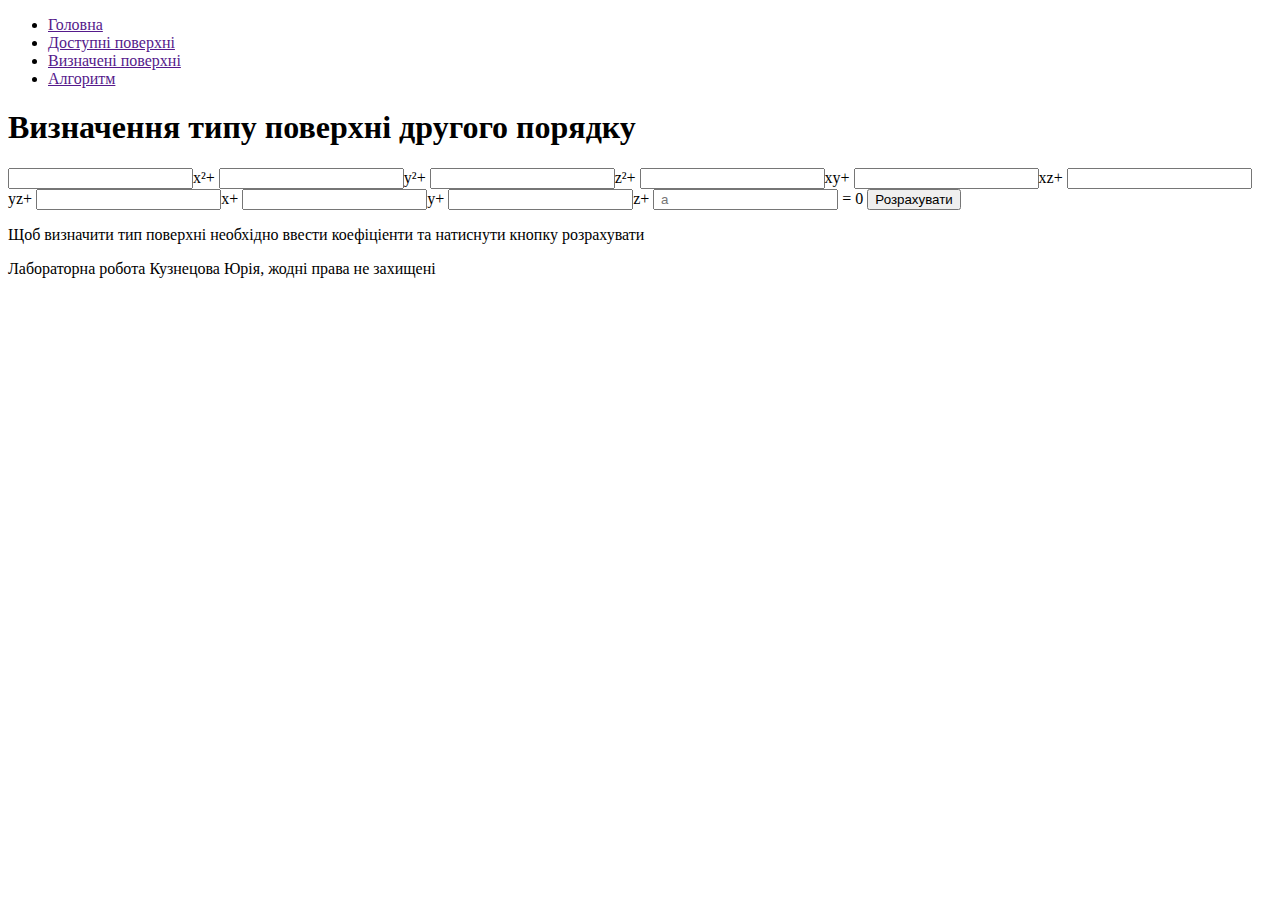
==== src/main/resources/templates/index.html @ 41f0d7ec "Add result.html and styles. Program find type with bugs" ====
<!DOCTYPE html>
<html lang="en">
<head>
    <meta charset="UTF-8">
    <meta http-equiv="X-UA-Compatible" content="IE=edge">
    <meta name="viewport" content="width=device-width, initial-scale=1.0">
    <link rel="stylesheet" href="css/index.css">
    <title>Головна</title>
</head>
<body>
    <div class="wrapper">
        <nav class="nav">
            <div class="container">
                <ul class="nav__list">
                    <li><a href="" class="nav__link active">Головна</a></li>
                    <li><a href="" class="nav__link">Доступні поверхні</a></li>
                    <li><a href="" class="nav__link">Визначені поверхні</a></li>
                    <li><a href="" class="nav__link">Алгоритм</a></li>  
                </ul>
            </div>
        </nav>
        <main>
            <div class="container">
                <h1 class="title">Визначення типу поверхні другого порядку</h1>
                <form action="result" class="form">
                    <input name="a11" type="number" step="any"/>x²+
                    <input name="a22" type="number" step="any"/>y²+
                    <input name="a33" type="number" step="any"/>z²+
                    <input name="a12" type="number" step="any"/>xy+
                    <input name="a13" type="number" step="any"/>xz+
                    <input name="a23" type="number" step="any"/>yz+
                    <input name="a14" type="number" step="any"/>x+
                    <input name="a24" type="number" step="any"/>y+
                    <input name="a34" type="number" step="any"/>z+
                    <input name="a44" type="number"  step="any" placeholder=" a"/>
                    = 0
                    <button type="submit" class="form__button button">Розрахувати</button>
                </form>
                <p class="text">
                    Щоб визначити тип поверхні необхідно ввести коефіціенти та натиснути кнопку розрахувати
                </p>
            </div>
        </main>
        <footer class="footer">
            <div class="container">
                <div class="footer__text">
                    Лабораторна робота Кузнецова Юрія, жодні права не захищені
                </div>
            </div>
        </footer>
    </div>
</body>
</html>
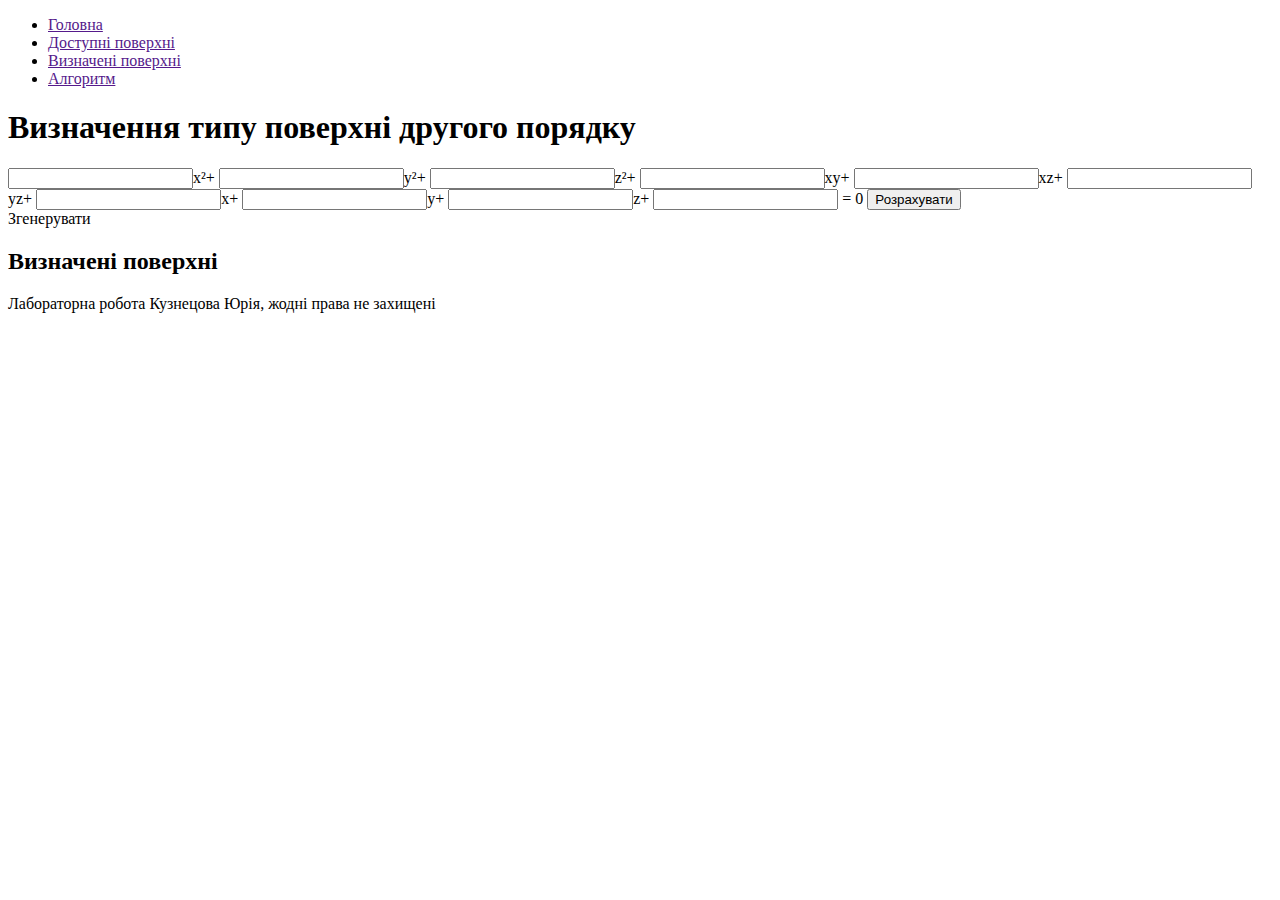
==== commit 67f016b0: "Add button "Згенерувати"" ====
--- a/src/main/resources/templates/index.html
+++ b/src/main/resources/templates/index.html
@@ -22,7 +22,7 @@
         <main>
             <div class="container">
                 <h1 class="title">Визначення типу поверхні другого порядку</h1>
-                <form action="result" class="form">
+                <form action="result" class="form" name="equation">
                     <input name="a11" type="number" step="any"/>x²+
                     <input name="a22" type="number" step="any"/>y²+
                     <input name="a33" type="number" step="any"/>z²+
@@ -32,13 +32,12 @@
                     <input name="a14" type="number" step="any"/>x+
                     <input name="a24" type="number" step="any"/>y+
                     <input name="a34" type="number" step="any"/>z+
-                    <input name="a44" type="number"  step="any" placeholder=" a"/>
+                    <input name="a44" type="number" step="any"/>
                     = 0
-                    <button type="submit" class="form__button button">Розрахувати</button>
+                    <button class="button submit__button">Розрахувати</button>
+                    <div class="button generate__button">Згенерувати</div>
                 </form>
-                <p class="text">
-                    Щоб визначити тип поверхні необхідно ввести коефіціенти та натиснути кнопку розрахувати
-                </p>
+                <h2 class="title">Визначені поверхні</h2>
             </div>
         </main>
         <footer class="footer">
@@ -49,5 +48,6 @@
             </div>
         </footer>
     </div>
+    <script src="../static/js/check.js"></script>
 </body>
 </html>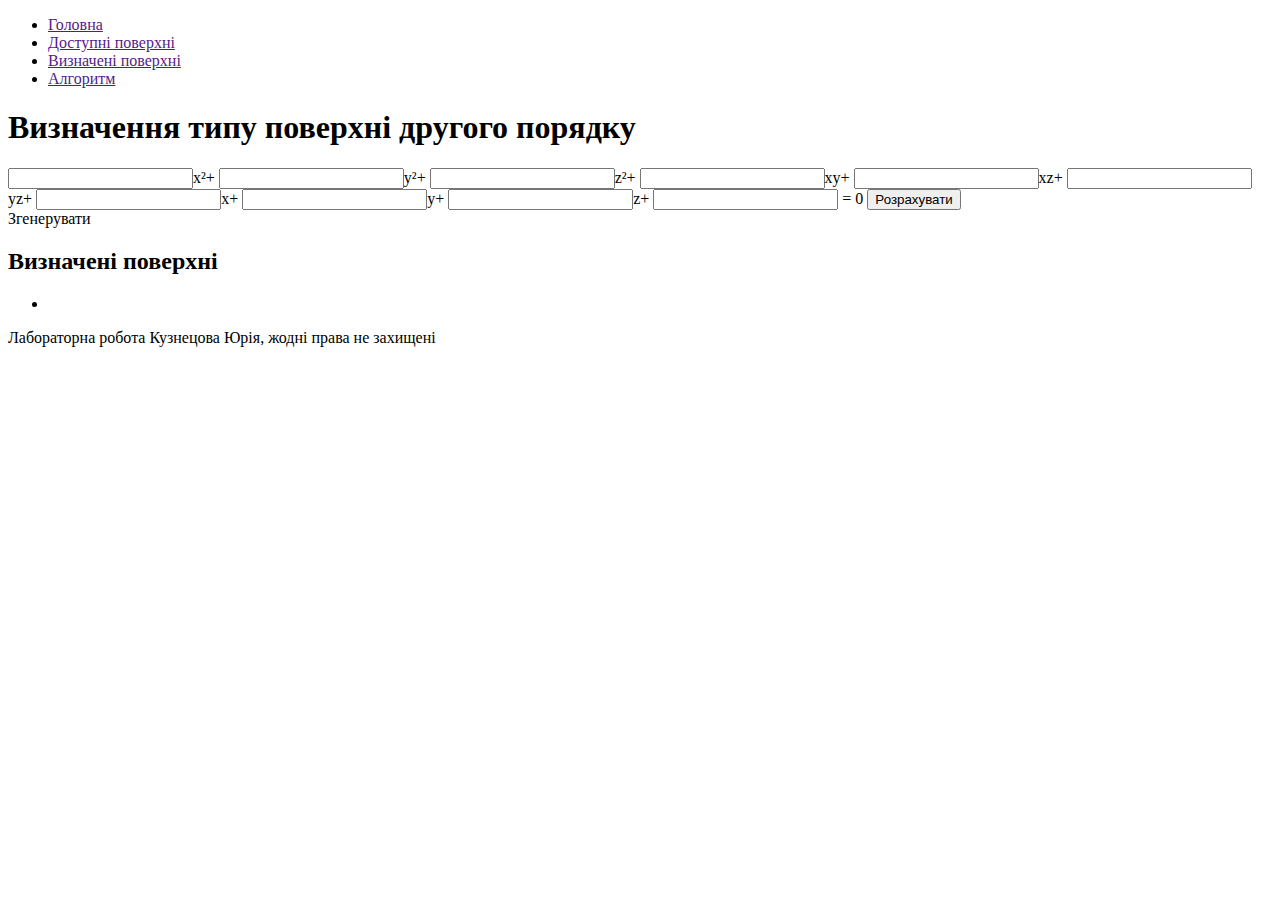
==== commit 68fa43f8: "Save equations and show them on index.html" ====
--- a/src/main/resources/templates/index.html
+++ b/src/main/resources/templates/index.html
@@ -1,5 +1,5 @@
 <!DOCTYPE html>
-<html lang="en">
+<html lang="en" xmlns:th="http://www.w3.org/1999/xhtml">
 <head>
     <meta charset="UTF-8">
     <meta http-equiv="X-UA-Compatible" content="IE=edge">
@@ -38,6 +38,14 @@
                     <div class="button generate__button">Згенерувати</div>
                 </form>
                 <h2 class="title">Визначені поверхні</h2>
+                <div class="equations">
+                    <ul class="equations__list" th:each="student: ${equations}">
+                        <li><span class="equation" th:text="${student.userEquation}"></span><span class="type" th:text="${student.surfaceType}"></span></li>
+                    </ul>
+                </div>
+
+                
+                
             </div>
         </main>
         <footer class="footer">
@@ -48,6 +56,6 @@
             </div>
         </footer>
     </div>
-    <script src="../static/js/check.js"></script>
+    <script type="text/javascript" src="js/script.js"></script>
 </body>
 </html>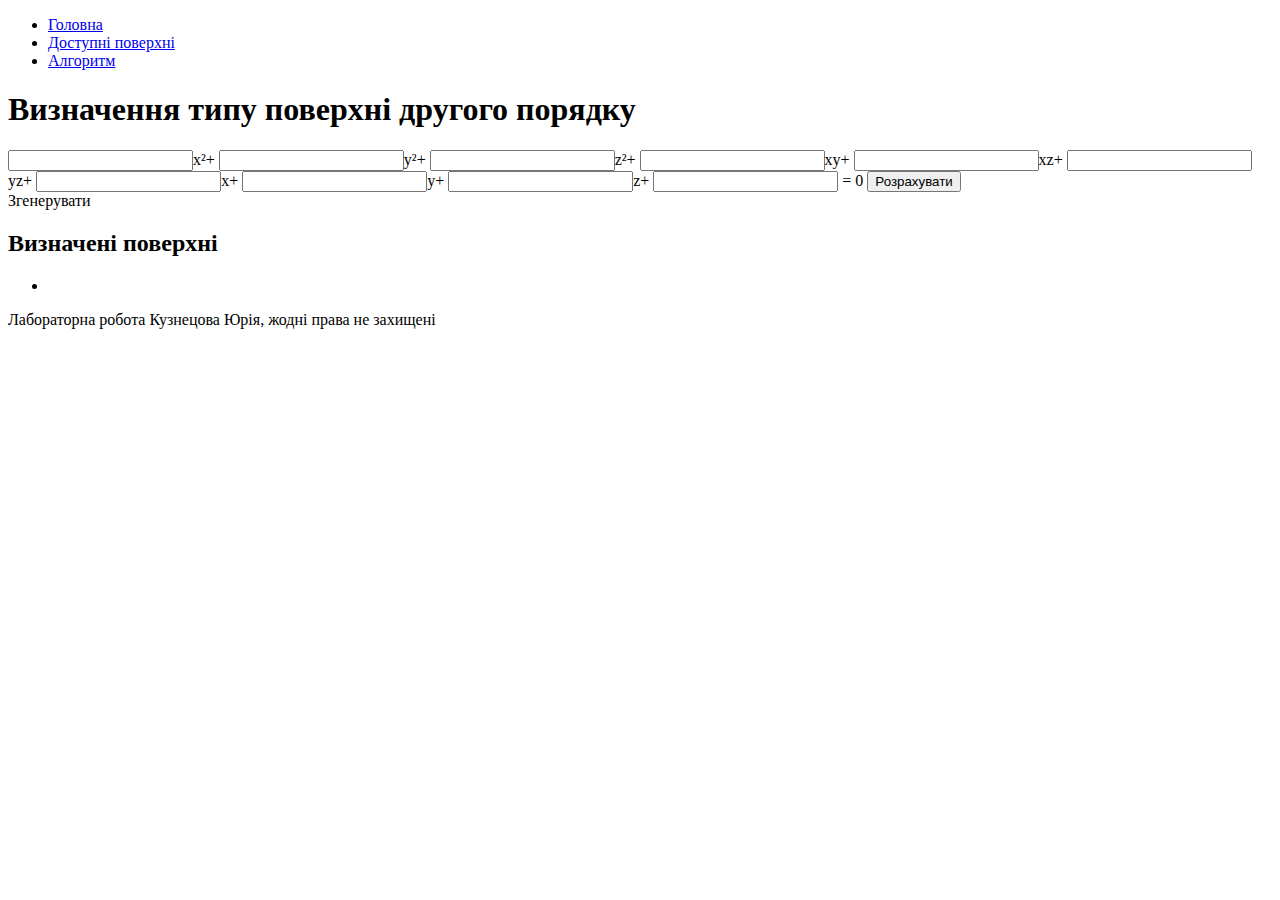
==== commit d4eb4a37: "Connect css using th:href" ====
--- a/src/main/resources/templates/index.html
+++ b/src/main/resources/templates/index.html
@@ -1,10 +1,10 @@
 <!DOCTYPE html>
-<html lang="en" xmlns:th="http://www.w3.org/1999/xhtml">
+<html xmlns:th="http://www.thymeleaf.org">
 <head>
     <meta charset="UTF-8">
     <meta http-equiv="X-UA-Compatible" content="IE=edge">
     <meta name="viewport" content="width=device-width, initial-scale=1.0">
-    <link rel="stylesheet" href="css/index.css">
+    <link rel="stylesheet" th:href="@{/css/index.css}">
     <title>Головна</title>
 </head>
 <body>
@@ -12,17 +12,16 @@
         <nav class="nav">
             <div class="container">
                 <ul class="nav__list">
-                    <li><a href="" class="nav__link active">Головна</a></li>
-                    <li><a href="" class="nav__link">Доступні поверхні</a></li>
-                    <li><a href="" class="nav__link">Визначені поверхні</a></li>
-                    <li><a href="" class="nav__link">Алгоритм</a></li>  
+                    <li><a href="/surface" class="nav__link active">Головна</a></li>
+                    <li><a href="/surface/available" class="nav__link">Доступні поверхні</a></li>
+                    <li><a href="/algorithm" class="nav__link">Алгоритм</a></li>
                 </ul>
             </div>
         </nav>
         <main>
             <div class="container">
                 <h1 class="title">Визначення типу поверхні другого порядку</h1>
-                <form action="result" class="form" name="equation">
+                <form action="/result" class="form" name="equation">
                     <input name="a11" type="number" step="any"/>x²+
                     <input name="a22" type="number" step="any"/>y²+
                     <input name="a33" type="number" step="any"/>z²+
@@ -39,13 +38,13 @@
                 </form>
                 <h2 class="title">Визначені поверхні</h2>
                 <div class="equations">
-                    <ul class="equations__list" th:each="student: ${equations}">
-                        <li><span class="equation" th:text="${student.userEquation}"></span><span class="type" th:text="${student.surfaceType}"></span></li>
+                    <ul class="equations__list" th:each="i : ${#numbers.sequence(surfaces.size() - 1, 0, -1)}">
+                        <li>
+                            <span class="equation" th:text="${surfaces[i].equation}"></span>
+                            <span class="type" th:text="${surfaces[i].type}"></span>
+                        </li>
                     </ul>
                 </div>
-
-                
-                
             </div>
         </main>
         <footer class="footer">
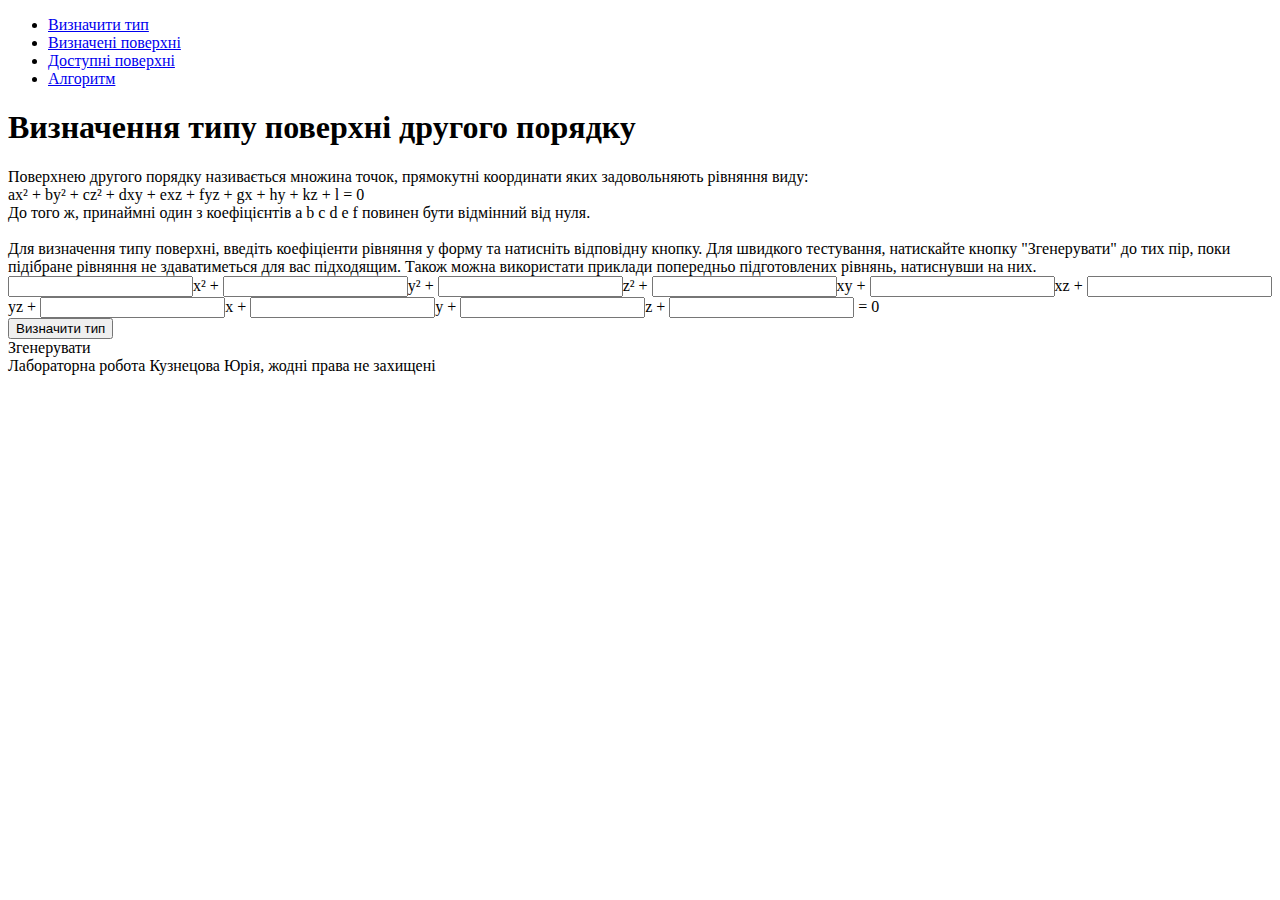
==== commit 2df5262a: "Huge changes in interface (index.html page)" ====
--- a/src/main/resources/templates/index.html
+++ b/src/main/resources/templates/index.html
@@ -12,49 +12,66 @@
         <nav class="nav">
             <div class="container">
                 <ul class="nav__list">
-                    <li><a href="/surface" class="nav__link active">Головна</a></li>
+                    <li><a href="/surface" class="nav__link active">Визначити тип</a></li>
+                    <li><a href="/surface/results" class="nav__link">Визначені поверхні</a></li>
                     <li><a href="/surface/available" class="nav__link">Доступні поверхні</a></li>
-                    <li><a href="/algorithm" class="nav__link">Алгоритм</a></li>
+                    <li><a href="/surface/algorithm" class="nav__link">Алгоритм</a></li>
                 </ul>
             </div>
         </nav>
         <main>
             <div class="container">
                 <h1 class="title">Визначення типу поверхні другого порядку</h1>
-                <form action="/result" class="form" name="equation">
-                    <input name="a11" type="number" step="any"/>x²+
-                    <input name="a22" type="number" step="any"/>y²+
-                    <input name="a33" type="number" step="any"/>z²+
-                    <input name="a12" type="number" step="any"/>xy+
-                    <input name="a13" type="number" step="any"/>xz+
-                    <input name="a23" type="number" step="any"/>yz+
-                    <input name="a14" type="number" step="any"/>x+
-                    <input name="a24" type="number" step="any"/>y+
-                    <input name="a34" type="number" step="any"/>z+
+                <div class="description">
+                    Поверхнею другого порядку називається множина точок, прямокутні координати яких задовольняють рівняння виду:<br>
+                    <span class="strong">
+                        <span class="coef">a</span>x² + 
+                        <span class="coef">b</span>y² + 
+                        <span class="coef">c</span>z² + 
+                        <span class="coef">d</span>xy + 
+                        <span class="coef">e</span>xz + 
+                        <span class="coef">f</span>yz + 
+                        gx + hy + kz + l = 0
+                    </span><br>
+                    До того ж, принаймні один з коефіцієнтів 
+                    <span class="coef">a</span>
+                    <span class="coef">b</span>
+                    <span class="coef">c</span>
+                    <span class="coef">d</span>
+                    <span class="coef">e</span>
+                    <span class="coef">f</span>
+                    повинен бути відмінний від нуля. <br><br>
+                    Для визначення типу поверхні, введіть коефіціенти рівняння у форму та натисніть відповідну кнопку. 
+                    Для швидкого тестування, натискайте кнопку "Згенерувати" до тих пір, поки підібране рівняння не здаватиметься для вас підходящим. 
+                    Також можна використати приклади попередньо підготовлених рівнянь, натиснувши на них.
+                </div>
+                <form action="/surface/result" method="post" class="form" name="equation">
+                    <input name="a11" type="number" step="any"/>x² +
+                    <input name="a22" type="number" step="any"/>y² +
+                    <input name="a33" type="number" step="any"/>z² +
+                    <input name="a12" type="number" step="any"/>xy +
+                    <input name="a13" type="number" step="any"/>xz +
+                    <input name="a23" type="number" step="any"/>yz +
+                    <input name="a14" type="number" step="any"/>x +
+                    <input name="a24" type="number" step="any"/>y +
+                    <input name="a34" type="number" step="any"/>z +
                     <input name="a44" type="number" step="any"/>
-                    = 0
-                    <button class="button submit__button">Розрахувати</button>
+                    = 0 <br>
+                    <button class="button submit__button">Визначити тип</button>
                     <div class="button generate__button">Згенерувати</div>
                 </form>
-                <h2 class="title">Визначені поверхні</h2>
-                <div class="equations">
-                    <ul class="equations__list" th:each="i : ${#numbers.sequence(surfaces.size() - 1, 0, -1)}">
-                        <li>
-                            <span class="equation" th:text="${surfaces[i].equation}"></span>
-                            <span class="type" th:text="${surfaces[i].type}"></span>
-                        </li>
-                    </ul>
-                </div>
             </div>
         </main>
         <footer class="footer">
             <div class="container">
-                <div class="footer__text">
-                    Лабораторна робота Кузнецова Юрія, жодні права не захищені
+                <div class="footer__body">
+                    <div class="footer__text">
+                        Лабораторна робота Кузнецова Юрія, жодні права не захищені
+                    </div>
                 </div>
             </div>
         </footer>
     </div>
-    <script type="text/javascript" src="js/script.js"></script>
+    <script type="text/javascript" th:src="@{/js/script.js}"></script>
 </body>
 </html>